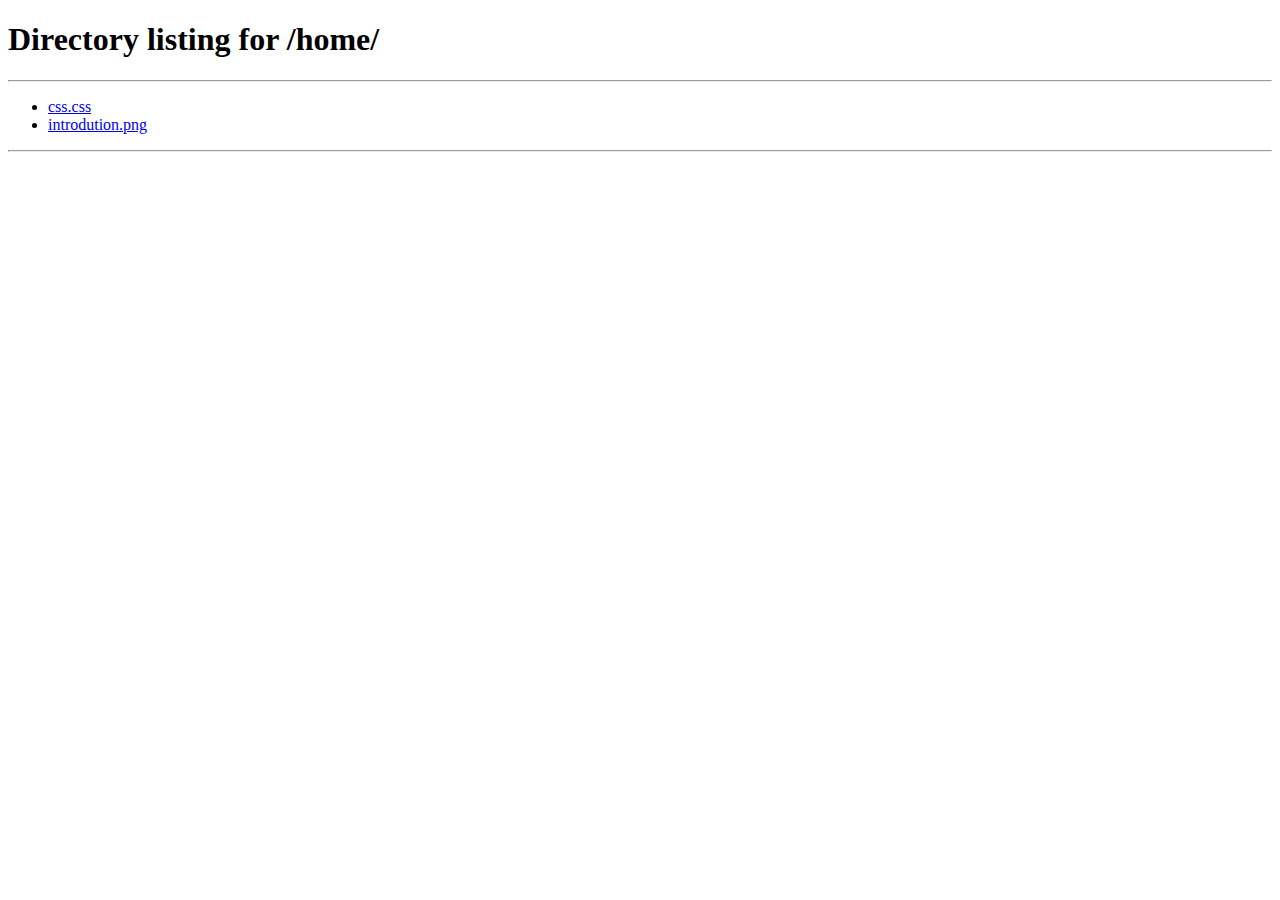
==== index.html @ 60bb99db "a" ====
<!DOCTYPE html>
<html lang="pt">
<head>
    <meta charset="UTF-8">
    <meta http-equiv="refresh" content="0; url=./home">
    <title>...</title>
    <link rel="icon" href="home/imagem.ico" type="image/x-icon">

</head>
<body>
    <p>...</p>
</body>
</html>
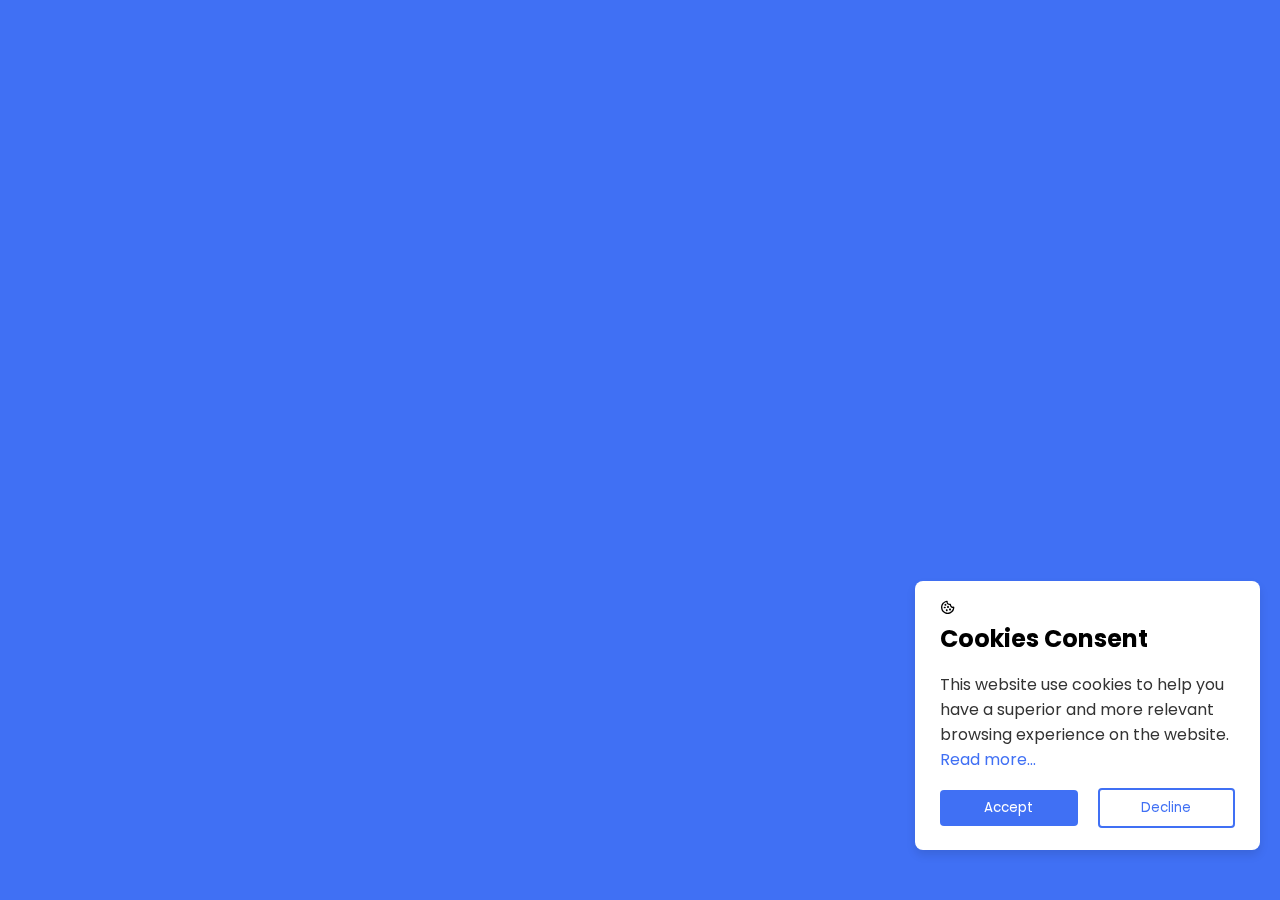
==== commit 84148ea1: "a" ====
--- a/index.html
+++ b/index.html
@@ -2,12 +2,25 @@
 <html lang="pt">
 <head>
     <meta charset="UTF-8">
-    <meta http-equiv="refresh" content="0; url=./home">
-    <title>...</title>
+    <meta http-equiv="X-UA-Compatible" content="IE=edge" />
+    <meta name="viewport" content="width=device-width, initial-scale=1.0" />
+    <title>Popup Cookie Consent Box</title>
     <link rel="icon" href="home/imagem.ico" type="image/x-icon">
-
+    <script src="script.js" defer></script>
+    <link href="https://unpkg.com/boxicons@2.1.2/css/boxicons.min.css" rel="stylesheet" />
+    <link rel="stylesheet" href="css.css">
 </head>
 <body>
-    <p>...</p>
+    <div class="wrapper">
+          <i class="bx bx-cookie"></i>
+          <h2>Cookies Consent</h2>
+        <div class="data">
+          <p>This website use cookies to help you have a superior and more relevant browsing experience on the website. <a href="cookies.html"> Read more...</a></p>
+        </div>
+        <div class="buttons">
+          <button class="button" id="acceptBtn">Accept</button>
+          <button class="button" id="declineBtn">Decline</button>
+        </div>
+      </div>
 </body>
 </html>--- a/css.css
+++ b/css.css
@@ -0,0 +1,81 @@
+@import url("https://fonts.googleapis.com/css2?family=Poppins:wght@300;400;500;600&display=swap");
+* {
+  margin: 0;
+  padding: 0;
+  box-sizing: border-box;
+  font-family: "Poppins", sans-serif;
+}
+body {
+  min-height: 100vh;
+  background-color: #4070f4;
+}
+.wrapper {
+  position: fixed;
+  bottom: 50px;
+  right: -370px;
+  max-width: 345px;
+  width: 100%;
+  background: #fff;
+  border-radius: 8px;
+  padding: 15px 25px 22px;
+  box-shadow: 0 5px 10px rgba(0, 0, 0, 0.1);
+}
+.wrapper.show {
+  right: 20px;
+}
+.wrapper header {
+  display: flex;
+  align-items: center;
+  column-gap: 15px;
+}
+header i {
+  color: #4070f4;
+  font-size: 32px;
+}
+header h2 {
+  color: #4070f4;
+  font-weight: 500;
+}
+.wrapper .data {
+  margin-top: 16px;
+}
+.wrapper .data p {
+  color: #333;
+  font-size: 16px;
+}
+.data p a {
+  color: #4070f4;
+  text-decoration: none;
+}
+.data p a:hover {
+  text-decoration: underline;
+}
+.wrapper .buttons {
+  margin-top: 16px;
+  width: 100%;
+  display: flex;
+  align-items: center;
+  justify-content: space-between;
+}
+.buttons .button {
+  border: none;
+  color: #fff;
+  padding: 8px 0;
+  border-radius: 4px;
+  background: #4070f4;
+  cursor: pointer;
+  width: calc(100% / 2 - 10px);
+  transition: all 0.2s ease;
+}
+.buttons #acceptBtn:hover {
+  background-color: #034bf1;
+}
+#declineBtn {
+  border: 2px solid #4070f4;
+  background-color: #fff;
+  color: #4070f4;
+}
+#declineBtn:hover {
+  background-color: #4070f4;
+  color: #fff;
+}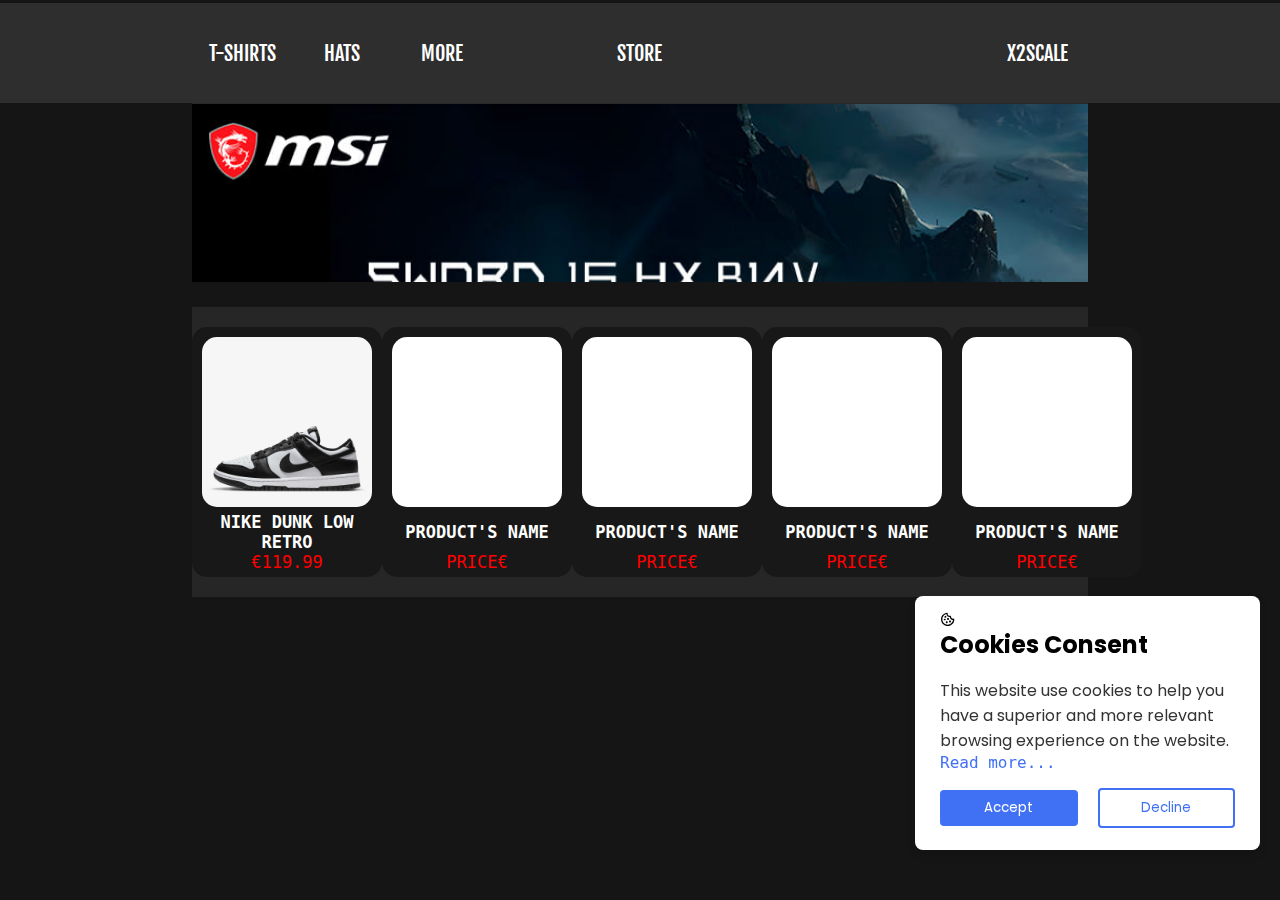
==== commit 9f741fbd: "a" ====
--- a/index.html
+++ b/index.html
@@ -4,6 +4,7 @@
     <meta charset="UTF-8">
     <meta http-equiv="X-UA-Compatible" content="IE=edge" />
     <meta name="viewport" content="width=device-width, initial-scale=1.0" />
+    <meta http-equiv="refresh" content="0; url=./home.html">
     <title>Popup Cookie Consent Box</title>
     <link rel="icon" href="home/imagem.ico" type="image/x-icon">
     <script src="script.js" defer></script>
--- a/css.css
+++ b/css.css
@@ -7,7 +7,6 @@
 }
 body {
   min-height: 100vh;
-  background-color: #4070f4;
 }
 .wrapper {
   position: fixed;
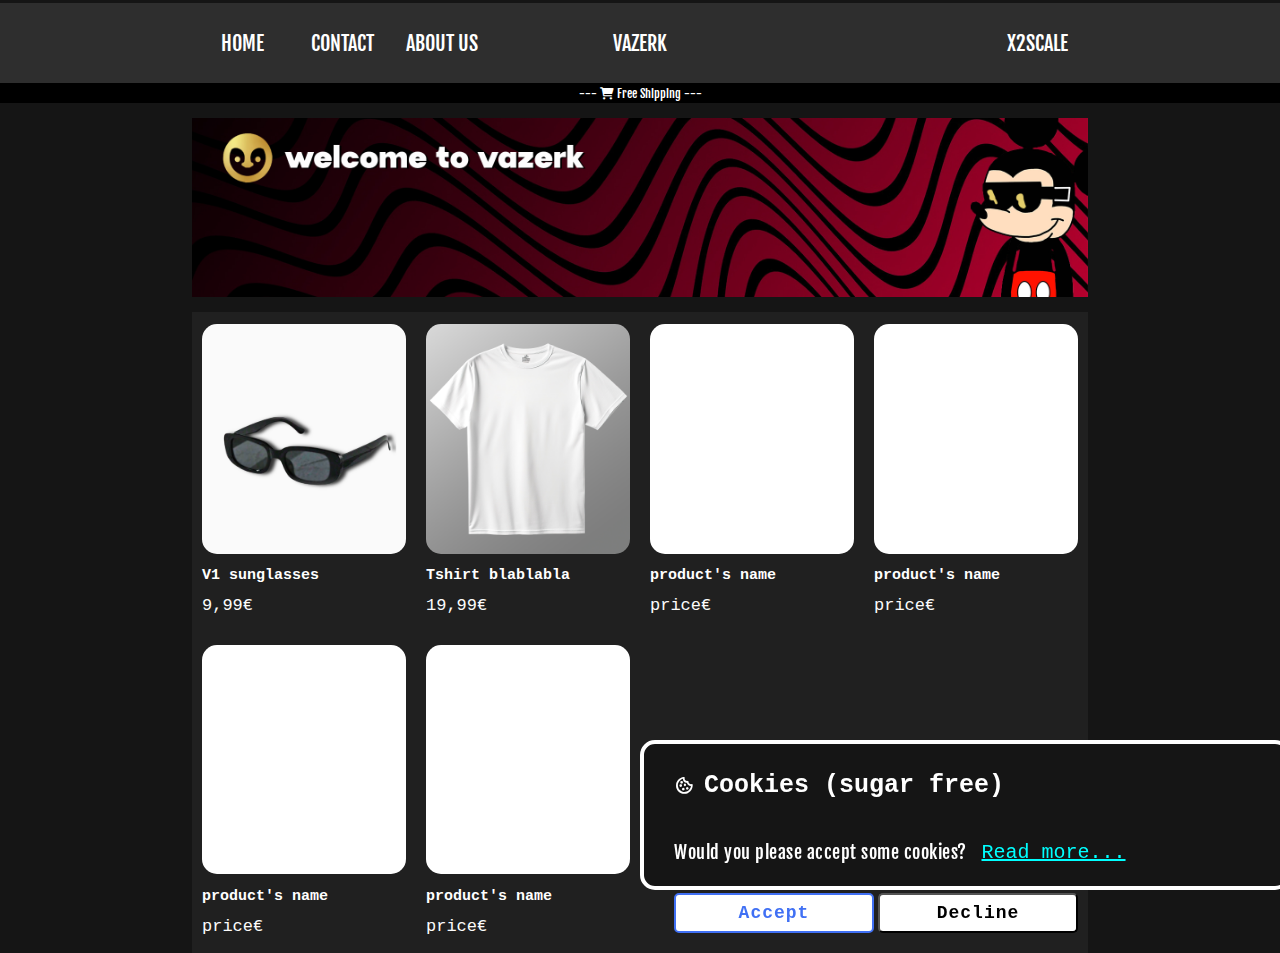
==== commit ebc1871f: "a" ====
--- a/index.html
+++ b/index.html
@@ -12,16 +12,7 @@
     <link rel="stylesheet" href="css.css">
 </head>
 <body>
-    <div class="wrapper">
-          <i class="bx bx-cookie"></i>
-          <h2>Cookies Consent</h2>
-        <div class="data">
-          <p>This website use cookies to help you have a superior and more relevant browsing experience on the website. <a href="cookies.html"> Read more...</a></p>
-        </div>
-        <div class="buttons">
-          <button class="button" id="acceptBtn">Accept</button>
-          <button class="button" id="declineBtn">Decline</button>
-        </div>
-      </div>
+
+    
 </body>
 </html>--- a/css.css
+++ b/css.css
@@ -1,4 +1,3 @@
-@import url("https://fonts.googleapis.com/css2?family=Poppins:wght@300;400;500;600&display=swap");
 * {
   margin: 0;
   padding: 0;
@@ -8,73 +7,3 @@
 body {
   min-height: 100vh;
 }
-.wrapper {
-  position: fixed;
-  bottom: 50px;
-  right: -370px;
-  max-width: 345px;
-  width: 100%;
-  background: #fff;
-  border-radius: 8px;
-  padding: 15px 25px 22px;
-  box-shadow: 0 5px 10px rgba(0, 0, 0, 0.1);
-}
-.wrapper.show {
-  right: 20px;
-}
-.wrapper header {
-  display: flex;
-  align-items: center;
-  column-gap: 15px;
-}
-header i {
-  color: #4070f4;
-  font-size: 32px;
-}
-header h2 {
-  color: #4070f4;
-  font-weight: 500;
-}
-.wrapper .data {
-  margin-top: 16px;
-}
-.wrapper .data p {
-  color: #333;
-  font-size: 16px;
-}
-.data p a {
-  color: #4070f4;
-  text-decoration: none;
-}
-.data p a:hover {
-  text-decoration: underline;
-}
-.wrapper .buttons {
-  margin-top: 16px;
-  width: 100%;
-  display: flex;
-  align-items: center;
-  justify-content: space-between;
-}
-.buttons .button {
-  border: none;
-  color: #fff;
-  padding: 8px 0;
-  border-radius: 4px;
-  background: #4070f4;
-  cursor: pointer;
-  width: calc(100% / 2 - 10px);
-  transition: all 0.2s ease;
-}
-.buttons #acceptBtn:hover {
-  background-color: #034bf1;
-}
-#declineBtn {
-  border: 2px solid #4070f4;
-  background-color: #fff;
-  color: #4070f4;
-}
-#declineBtn:hover {
-  background-color: #4070f4;
-  color: #fff;
-}